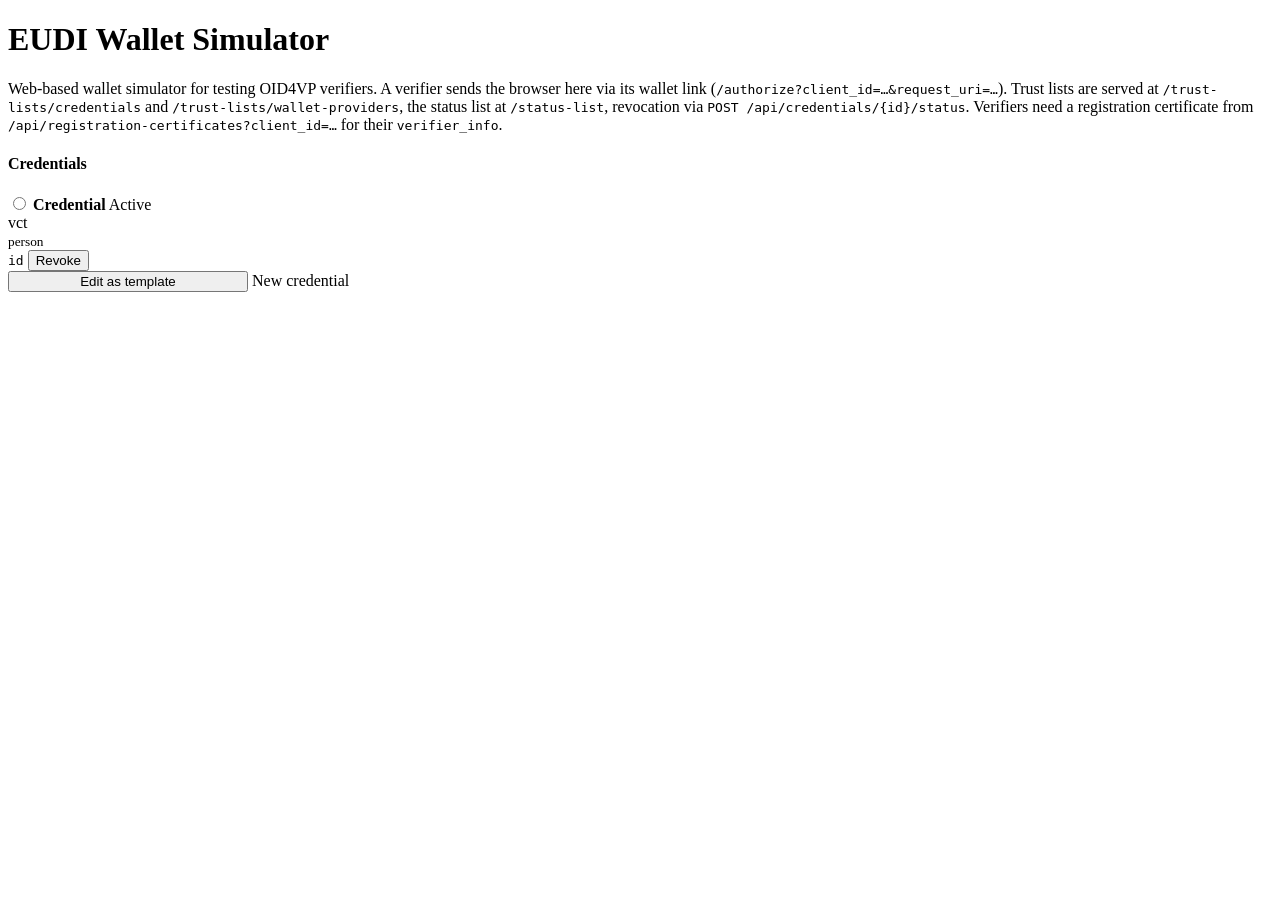
==== src/main/resources/views/index.html @ 10eaf530 "feat: add ci workflow, readme and cancel flow coverage Signed-off-by: Dominik Schlosser <dominik.sch" ====
<!DOCTYPE html>
<html lang="en" xmlns:th="http://www.thymeleaf.org">
<head data-th-insert="~{fragments/snippets :: head}">
    <title>EUDI Wallet Simulator</title>
</head>
<body class="d-flex flex-column min-vh-100">
<nav data-th-replace="~{fragments/snippets :: navbar}"></nav>
<div class="container my-4">
    <h1>EUDI Wallet Simulator</h1>
    <p class="text-muted">
        Web-based wallet simulator for testing OID4VP verifiers. A verifier sends the browser here via its
        wallet link (<code>/authorize?client_id=&hellip;&amp;request_uri=&hellip;</code>). Trust lists are served at
        <code>/trust-lists/credentials</code> and <code>/trust-lists/wallet-providers</code>, the status list at
        <code>/status-list</code>, revocation via <code>POST /api/credentials/{id}/status</code>. Verifiers need a
        registration certificate from <code>/api/registration-certificates?client_id=&hellip;</code> for their
        <code>verifier_info</code>.
    </p>

    <h4>Credentials</h4>
    <form method="post" data-th-action="@{__${basepath}__/credentials/edit}">
        <div class="row row-cols-1 row-cols-md-3 g-2 mb-3">
            <div class="col" data-th-each="card, iterStat : ${cards}">
                <div class="card h-100" data-th-attr="data-credential-id=${card.credential.id}">
                    <div class="card-body form-check">
                        <input class="form-check-input" type="radio" name="credentialId"
                               data-th-id="'credential_' + ${iterStat.count}"
                               data-th-value="${card.credential.id}"
                               data-th-checked="${iterStat.first}"/>
                        <label class="form-check-label w-100" data-th-for="'credential_' + ${iterStat.count}">
                            <strong data-th-text="${card.credential.name}">Credential</strong>
                            <span class="badge float-end"
                                  data-th-classappend="${card.status == 0} ? 'text-bg-success' : 'text-bg-danger'"
                                  data-th-text="${card.status == 0} ? 'Active' : 'Revoked'">Active</span><br/>
                            <span class="text-muted" data-th-text="${card.credential.vct}">vct</span><br/>
                            <small data-th-text="${card.credential.claims['given_name']} + ' ' + ${card.credential.claims['family_name']}">person</small><br/>
                            <code data-th-text="${card.credential.id}">id</code>
                        </label>
                        <button type="submit" class="btn btn-sm btn-outline-danger mt-2"
                                data-th-formaction="@{__${basepath}__/credentials/{id}/status/toggle(id=${card.credential.id})}"
                                data-th-text="${card.status == 0} ? 'Revoke' : 'Activate'">Revoke</button>
                    </div>
                </div>
            </div>
        </div>
        <button type="submit" class="btn btn-primary" style="width:15rem">Edit as template</button>
        <a class="btn btn-secondary" style="width:15rem" data-th-href="@{__${basepath}__/credentials/new}">New credential</a>
    </form>
</div>
<footer data-th-replace="~{fragments/snippets :: footer}"></footer>
</body>
</html>
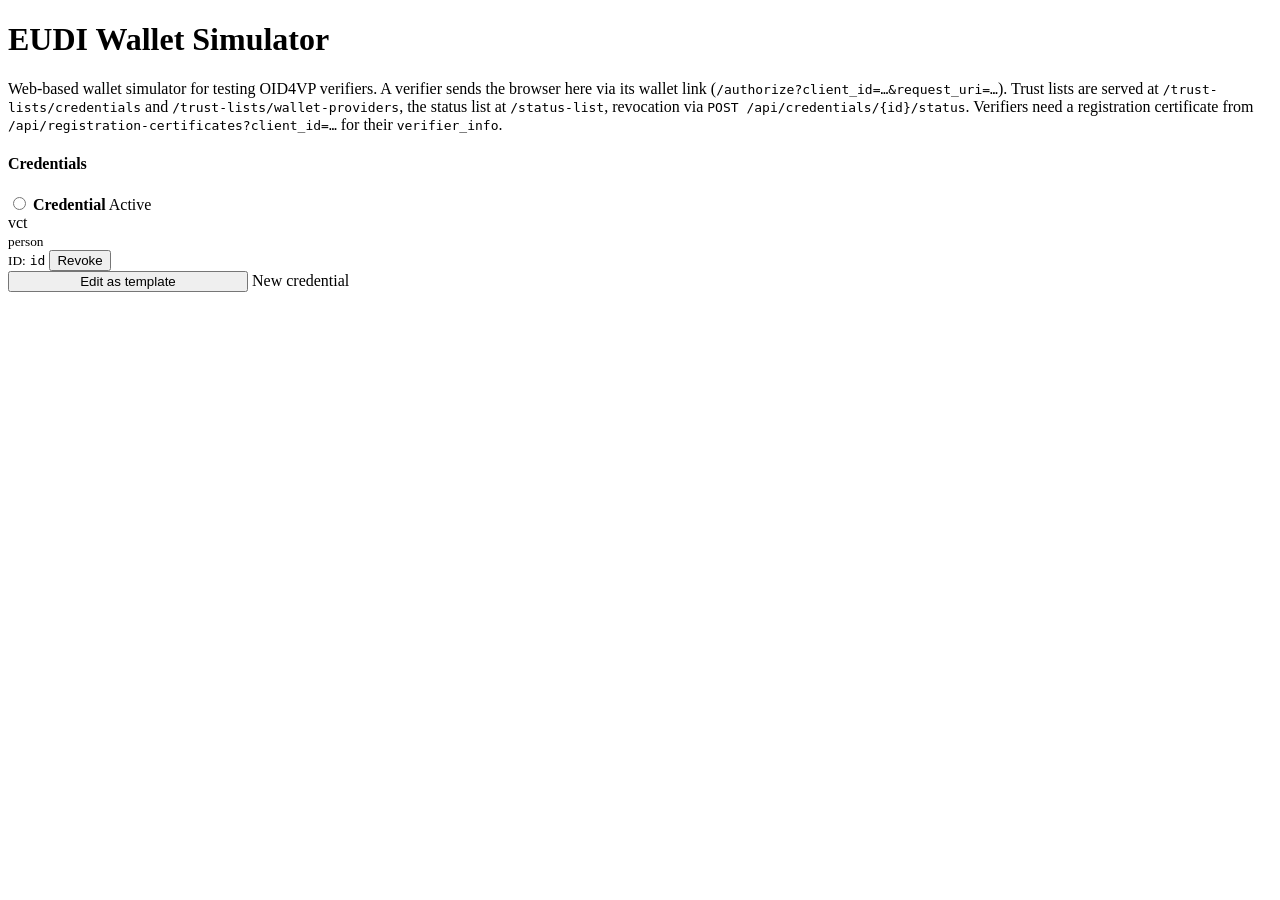
==== commit cc0410a2: "fix: revoke from the ui through the credentials status api Signed-off-by: Dominik Schlosser <dominik" ====
--- a/src/main/resources/views/index.html
+++ b/src/main/resources/views/index.html
@@ -23,27 +23,30 @@
                 <div class="card h-100" data-th-attr="data-credential-id=${card.credential.id}">
                     <div class="card-body form-check">
                         <input class="form-check-input" type="radio" name="credentialId"
-                               data-th-id="'credential_' + ${iterStat.count}"
+                               data-th-id="'select-' + ${card.credential.id}"
                                data-th-value="${card.credential.id}"
                                data-th-checked="${iterStat.first}"/>
-                        <label class="form-check-label w-100" data-th-for="'credential_' + ${iterStat.count}">
+                        <label class="form-check-label w-100" data-th-for="'select-' + ${card.credential.id}">
                             <strong data-th-text="${card.credential.name}">Credential</strong>
                             <span class="badge float-end"
                                   data-th-classappend="${card.status == 0} ? 'text-bg-success' : 'text-bg-danger'"
                                   data-th-text="${card.status == 0} ? 'Active' : 'Revoked'">Active</span><br/>
                             <span class="text-muted" data-th-text="${card.credential.vct}">vct</span><br/>
                             <small data-th-text="${card.credential.claims['given_name']} + ' ' + ${card.credential.claims['family_name']}">person</small><br/>
-                            <code data-th-text="${card.credential.id}">id</code>
+                            <small class="text-muted">ID:</small> <code data-th-text="${card.credential.id}">id</code>
                         </label>
                         <button type="submit" class="btn btn-sm btn-outline-danger mt-2"
-                                data-th-formaction="@{__${basepath}__/credentials/{id}/status/toggle(id=${card.credential.id})}"
+                                data-th-id="'toggle-status-' + ${card.credential.id}"
+                                name="status" data-th-value="${card.status == 0} ? 1 : 0"
+                                data-th-formaction="@{__${basepath}__/api/credentials/{id}/status(id=${card.credential.id})}"
                                 data-th-text="${card.status == 0} ? 'Revoke' : 'Activate'">Revoke</button>
                     </div>
                 </div>
             </div>
         </div>
-        <button type="submit" class="btn btn-primary" style="width:15rem">Edit as template</button>
-        <a class="btn btn-secondary" style="width:15rem" data-th-href="@{__${basepath}__/credentials/new}">New credential</a>
+        <button type="submit" class="btn btn-primary" id="edit-as-template" style="width:15rem">Edit as template</button>
+        <a class="btn btn-secondary" id="new-credential" style="width:15rem"
+           data-th-href="@{__${basepath}__/credentials/new}">New credential</a>
     </form>
 </div>
 <footer data-th-replace="~{fragments/snippets :: footer}"></footer>
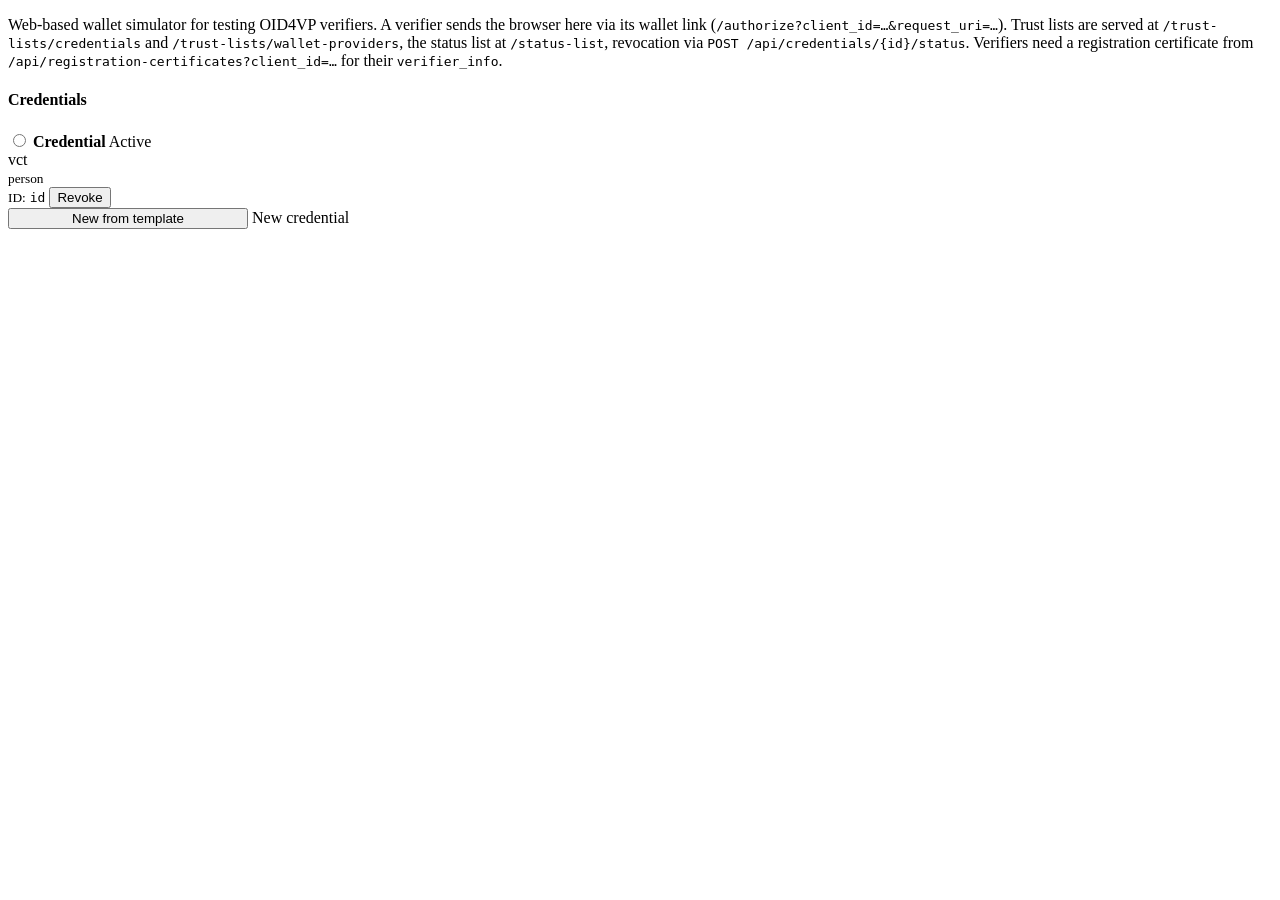
==== commit 74826eff: "feat: add non pid credential, credential set demo and ui polish Signed-off-by: Dominik Schlosser <do" ====
--- a/src/main/resources/views/index.html
+++ b/src/main/resources/views/index.html
@@ -3,10 +3,9 @@
 <head data-th-insert="~{fragments/snippets :: head}">
     <title>EUDI Wallet Simulator</title>
 </head>
-<body class="d-flex flex-column min-vh-100">
+<body>
 <nav data-th-replace="~{fragments/snippets :: navbar}"></nav>
-<div class="container my-4">
-    <h1>EUDI Wallet Simulator</h1>
+<div class="container">
     <p class="text-muted">
         Web-based wallet simulator for testing OID4VP verifiers. A verifier sends the browser here via its
         wallet link (<code>/authorize?client_id=&hellip;&amp;request_uri=&hellip;</code>). Trust lists are served at
@@ -18,10 +17,10 @@
 
     <h4>Credentials</h4>
     <form method="post" data-th-action="@{__${basepath}__/credentials/edit}">
-        <div class="row row-cols-1 row-cols-md-3 g-2 mb-3">
+        <div class="row row-cols-3 g-2 mb-3">
             <div class="col" data-th-each="card, iterStat : ${cards}">
-                <div class="card h-100" data-th-attr="data-credential-id=${card.credential.id}">
-                    <div class="card-body form-check">
+                <div class="card p-2 h-100" data-th-attr="data-credential-id=${card.credential.id}">
+                    <div class="form-check">
                         <input class="form-check-input" type="radio" name="credentialId"
                                data-th-id="'select-' + ${card.credential.id}"
                                data-th-value="${card.credential.id}"
@@ -44,7 +43,7 @@
                 </div>
             </div>
         </div>
-        <button type="submit" class="btn btn-primary" id="edit-as-template" style="width:15rem">Edit as template</button>
+        <button type="submit" class="btn btn-primary" id="new-from-template" style="width:15rem">New from template</button>
         <a class="btn btn-secondary" id="new-credential" style="width:15rem"
            data-th-href="@{__${basepath}__/credentials/new}">New credential</a>
     </form>
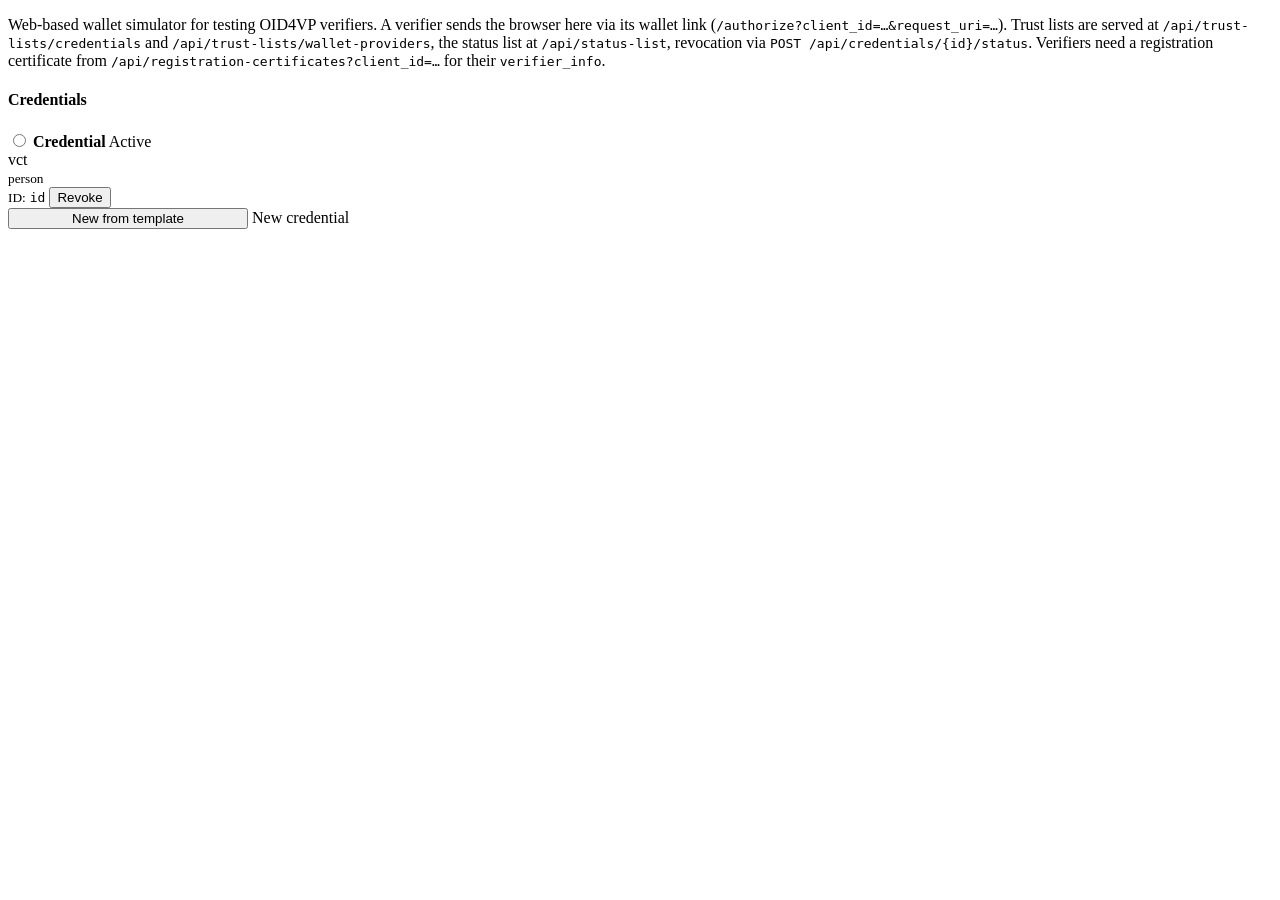
==== commit 0e83076f: "feat: align default credentials with the eudi pid rulebook Signed-off-by: Dominik Schlosser <dominik" ====
--- a/src/main/resources/views/index.html
+++ b/src/main/resources/views/index.html
@@ -1,16 +1,14 @@
 <!DOCTYPE html>
 <html lang="en" xmlns:th="http://www.thymeleaf.org">
-<head data-th-insert="~{fragments/snippets :: head}">
-    <title>EUDI Wallet Simulator</title>
-</head>
+<head data-th-replace="~{fragments/snippets :: head}"></head>
 <body>
 <nav data-th-replace="~{fragments/snippets :: navbar}"></nav>
 <div class="container">
     <p class="text-muted">
         Web-based wallet simulator for testing OID4VP verifiers. A verifier sends the browser here via its
         wallet link (<code>/authorize?client_id=&hellip;&amp;request_uri=&hellip;</code>). Trust lists are served at
-        <code>/trust-lists/credentials</code> and <code>/trust-lists/wallet-providers</code>, the status list at
-        <code>/status-list</code>, revocation via <code>POST /api/credentials/{id}/status</code>. Verifiers need a
+        <code>/api/trust-lists/credentials</code> and <code>/api/trust-lists/wallet-providers</code>, the status list at
+        <code>/api/status-list</code>, revocation via <code>POST /api/credentials/{id}/status</code>. Verifiers need a
         registration certificate from <code>/api/registration-certificates?client_id=&hellip;</code> for their
         <code>verifier_info</code>.
     </p>
@@ -31,7 +29,7 @@
                                   data-th-classappend="${card.status == 0} ? 'text-bg-success' : 'text-bg-danger'"
                                   data-th-text="${card.status == 0} ? 'Active' : 'Revoked'">Active</span><br/>
                             <span class="text-muted" data-th-text="${card.credential.vct}">vct</span><br/>
-                            <small data-th-text="${card.credential.claims['given_name']} + ' ' + ${card.credential.claims['family_name']}">person</small><br/>
+                            <small data-th-if="${!card.person.isEmpty()}" data-th-text="${card.person}">person</small><br/>
                             <small class="text-muted">ID:</small> <code data-th-text="${card.credential.id}">id</code>
                         </label>
                         <button type="submit" class="btn btn-sm btn-outline-danger mt-2"
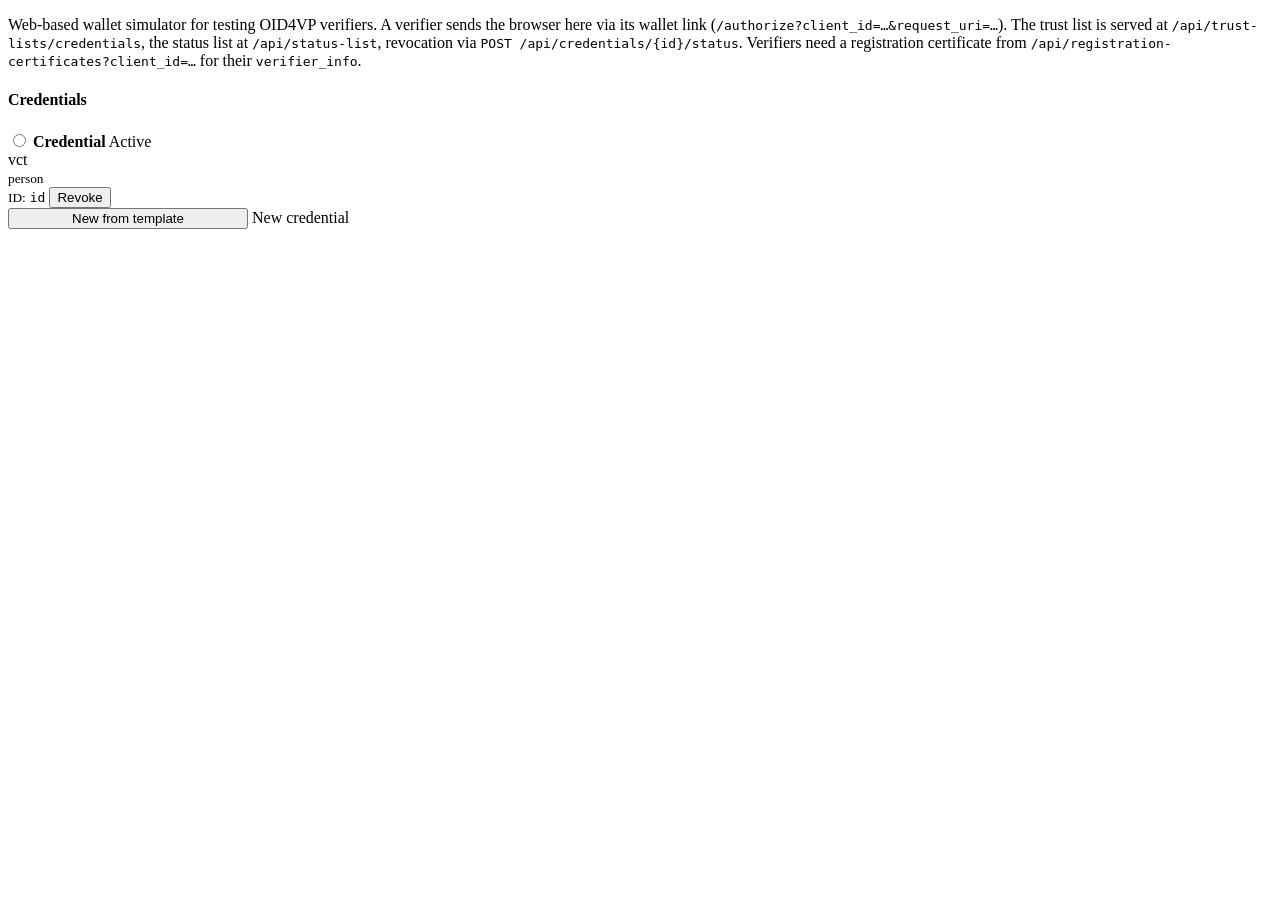
==== commit fdde4217: "feat: update the keycloak example to extension 0.9.0 Signed-off-by: Dominik Schlosser <dominik.schlo" ====
--- a/src/main/resources/views/index.html
+++ b/src/main/resources/views/index.html
@@ -6,8 +6,8 @@
 <div class="container">
     <p class="text-muted">
         Web-based wallet simulator for testing OID4VP verifiers. A verifier sends the browser here via its
-        wallet link (<code>/authorize?client_id=&hellip;&amp;request_uri=&hellip;</code>). Trust lists are served at
-        <code>/api/trust-lists/credentials</code> and <code>/api/trust-lists/wallet-providers</code>, the status list at
+        wallet link (<code>/authorize?client_id=&hellip;&amp;request_uri=&hellip;</code>). The trust list is served at
+        <code>/api/trust-lists/credentials</code>, the status list at
         <code>/api/status-list</code>, revocation via <code>POST /api/credentials/{id}/status</code>. Verifiers need a
         registration certificate from <code>/api/registration-certificates?client_id=&hellip;</code> for their
         <code>verifier_info</code>.
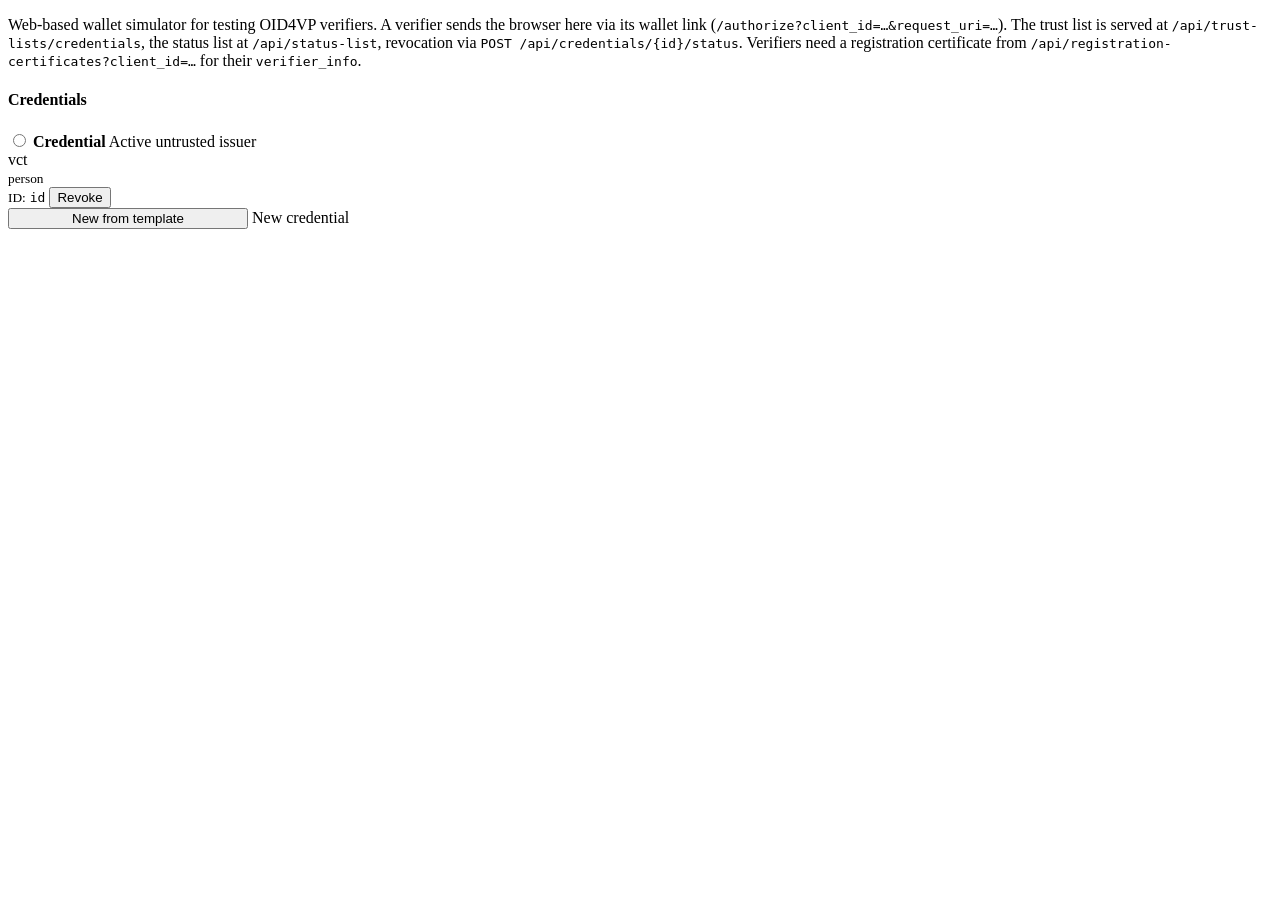
==== commit b1b452a7: "feat: allow presentation of invalid credentials to test error cases Signed-off-by: Dominik Schlosser" ====
--- a/src/main/resources/views/index.html
+++ b/src/main/resources/views/index.html
@@ -27,7 +27,10 @@
                             <strong data-th-text="${card.credential.name}">Credential</strong>
                             <span class="badge float-end"
                                   data-th-classappend="${card.status == 0} ? 'text-bg-success' : 'text-bg-danger'"
-                                  data-th-text="${card.status == 0} ? 'Active' : 'Revoked'">Active</span><br/>
+                                  data-th-text="${card.status == 0} ? 'Active' : 'Revoked'">Active</span>
+                            <span class="badge text-bg-danger"
+                                  data-th-if="${card.credential.untrustedIssuer}"
+                                  data-th-id="'untrusted-issuer-' + ${card.credential.id}">untrusted issuer</span><br/>
                             <span class="text-muted" data-th-text="${card.credential.vct}">vct</span><br/>
                             <small data-th-if="${!card.person.isEmpty()}" data-th-text="${card.person}">person</small><br/>
                             <small class="text-muted">ID:</small> <code data-th-text="${card.credential.id}">id</code>
